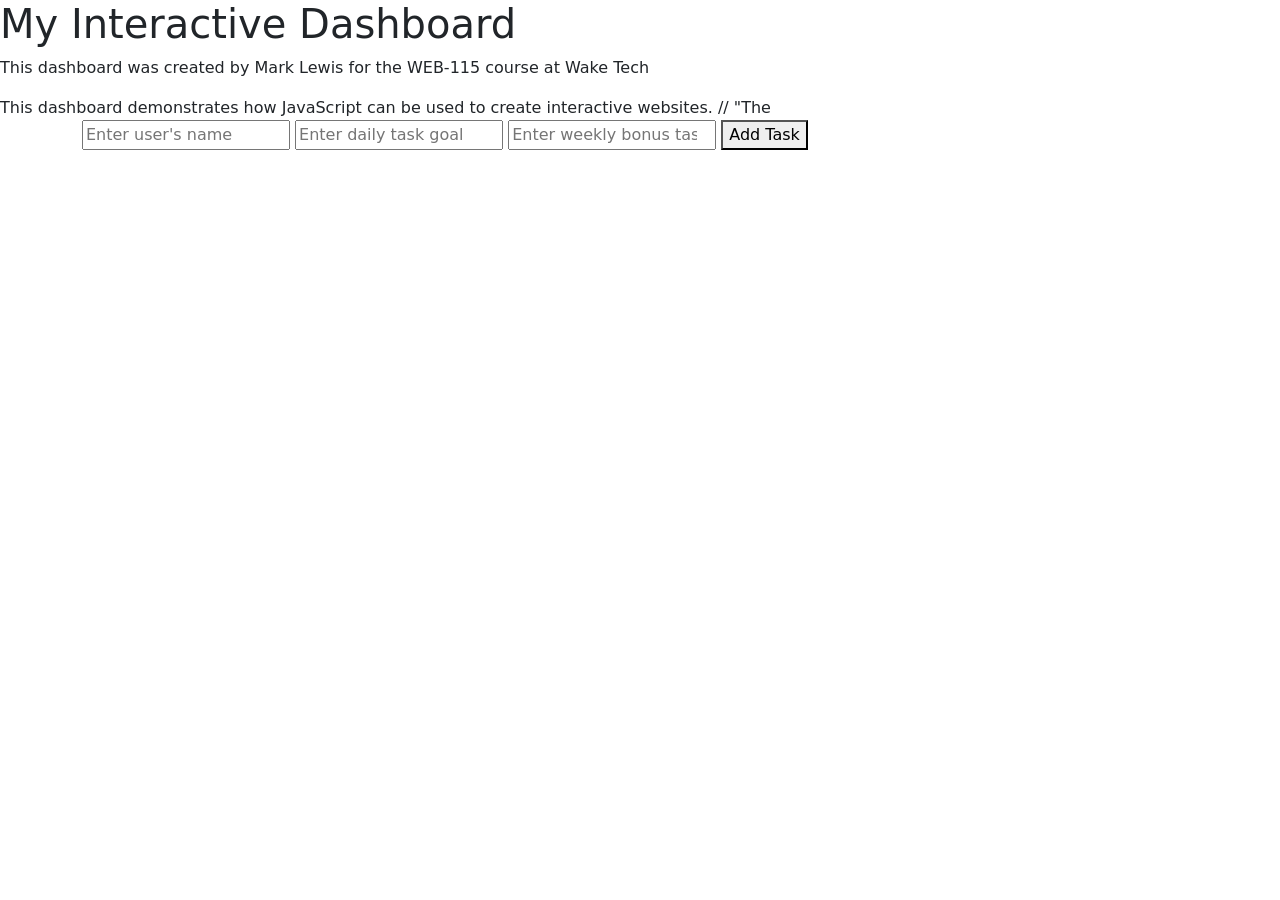
==== html/index.html @ 2278eae7 "Created weekly goal function and form" ====
<!DOCTYPE html>
<html lang="en">
<head>
    <meta charset="UTF-8">
    <meta name="viewport" content="width=device-width, initial-scale=1.0">
    <title>Document</title>
    <link rel="stylesheet" href="style.css">
    
     <!-- Bootstrap  -->
    <link href="https://cdn.jsdelivr.net/npm/bootstrap@5.3.8/dist/css/bootstrap.min.css" 
    rel="stylesheet" integrity="sha384-sRIl4kxILFvY47J16cr9ZwB07vP4J8+LH7qKQnuqkuIAvNWLzeN8tE5YBujZqJLB" 
    crossorigin="anonymous">
     <script defer src="https://cdn.jsdelivr.net/npm/bootstrap@5.3.8/dist/js/bootstrap.bundle.min.js" 
     integrity="sha384-FKyoEForCGlyvwx9Hj09JcYn3nv7wiPVlz7YYwJrWVcXK/BmnVDxM+D2scQbITxI" 
     crossorigin="anonymous"></script>
</head>
<body>
    <h1>My Interactive Dashboard</h1>
    <p>This dashboard was created by Mark Lewis for the WEB-115 course at Wake Tech</p>
    <script>document.write("This dashboard demonstrates how JavaScript can be used to create interactive websites.")
    
   </script>
   // "The <noscript> is for web browsers with JavaScript rendering disabled."
    <noscript> "Unfortunately, your web browser does not support JavaScript." </noscript>
     <div class="container">
    <div class="row">
        <div class="col" id="weekly-tasks">
            <script src="task-manager.js"></script>
            <form id="task-form">
                <input type="text" id="name-input" placeholder="Enter user's name">
                <input type="number" id="taskgoal-input" placeholder="Enter daily task goal">
                <input type="number" id="weeklybonustasks-input" placeholder="Enter weekly bonus tasks">
                <button id="goal-btn" type="submit">Add Task</button>
                </form>
                <p id="goal-message"></p>
        </div>
        <!-- Dashboard Content -->
    </div>
</div>
</body>
</html>
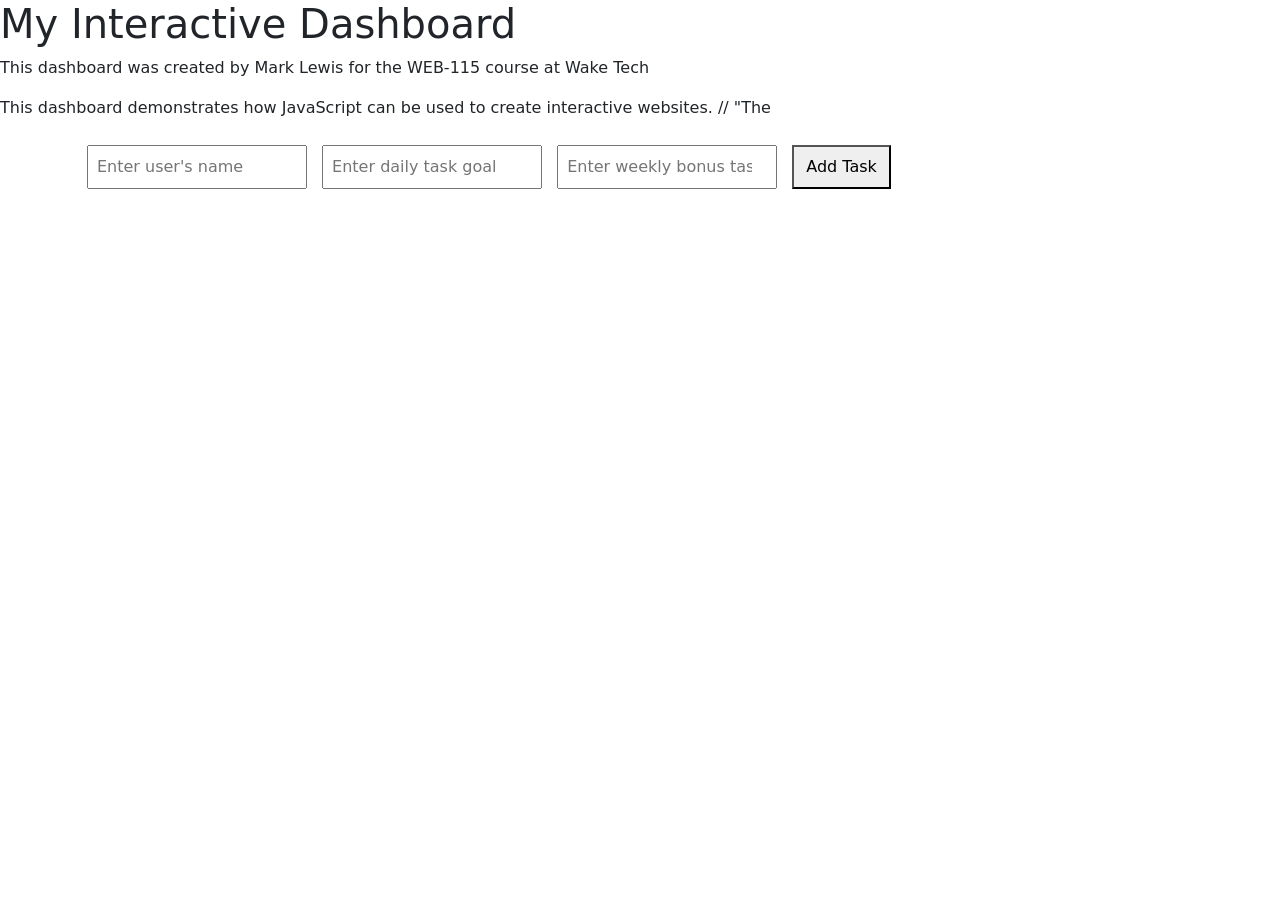
==== commit 879f38c7: "Update html to reference correct css <link rel="stylesheet" href="../css/style.css"> because i creat" ====
--- a/html/index.html
+++ b/html/index.html
@@ -4,7 +4,7 @@
     <meta charset="UTF-8">
     <meta name="viewport" content="width=device-width, initial-scale=1.0">
     <title>Document</title>
-    <link rel="stylesheet" href="style.css">
+    <link rel="stylesheet" href="../css/style.css">
     
      <!-- Bootstrap  -->
     <link href="https://cdn.jsdelivr.net/npm/bootstrap@5.3.8/dist/css/bootstrap.min.css" 
@@ -25,15 +25,19 @@
      <div class="container">
     <div class="row">
         <div class="col" id="weekly-tasks">
-            <script src="task-manager.js"></script>
-            <form id="task-form">
-                <input type="text" id="name-input" placeholder="Enter user's name">
-                <input type="number" id="taskgoal-input" placeholder="Enter daily task goal">
-                <input type="number" id="weeklybonustasks-input" placeholder="Enter weekly bonus tasks">
-                <button id="goal-btn" type="submit">Add Task</button>
-                </form>
-                <p id="goal-message"></p>
-        </div>
+
+    <form id="task-form">
+        <input type="text" id="name-input" placeholder="Enter user's name">
+        <input type="number" id="taskgoal-input" placeholder="Enter daily task goal">
+        <input type="number" id="weeklybonustasks-input" placeholder="Enter weekly bonus tasks">
+        <button id="goal-btn" type="submit">Add Task</button>
+    </form>
+
+    <p id="goal-message"></p>
+
+    <script src="../js/task-manager.js"></script>
+
+    </div>
         <!-- Dashboard Content -->
     </div>
 </div>
--- a/css/style.css
+++ b/css/style.css
@@ -0,0 +1,13 @@
+#weekly-tasks {
+    margin-top: 20px;
+}
+
+#weekly-tasks input {
+    margin: 5px;
+    padding: 8px;
+}
+
+#goal-btn {
+    margin: 5px;
+    padding: 8px 12px;
+}
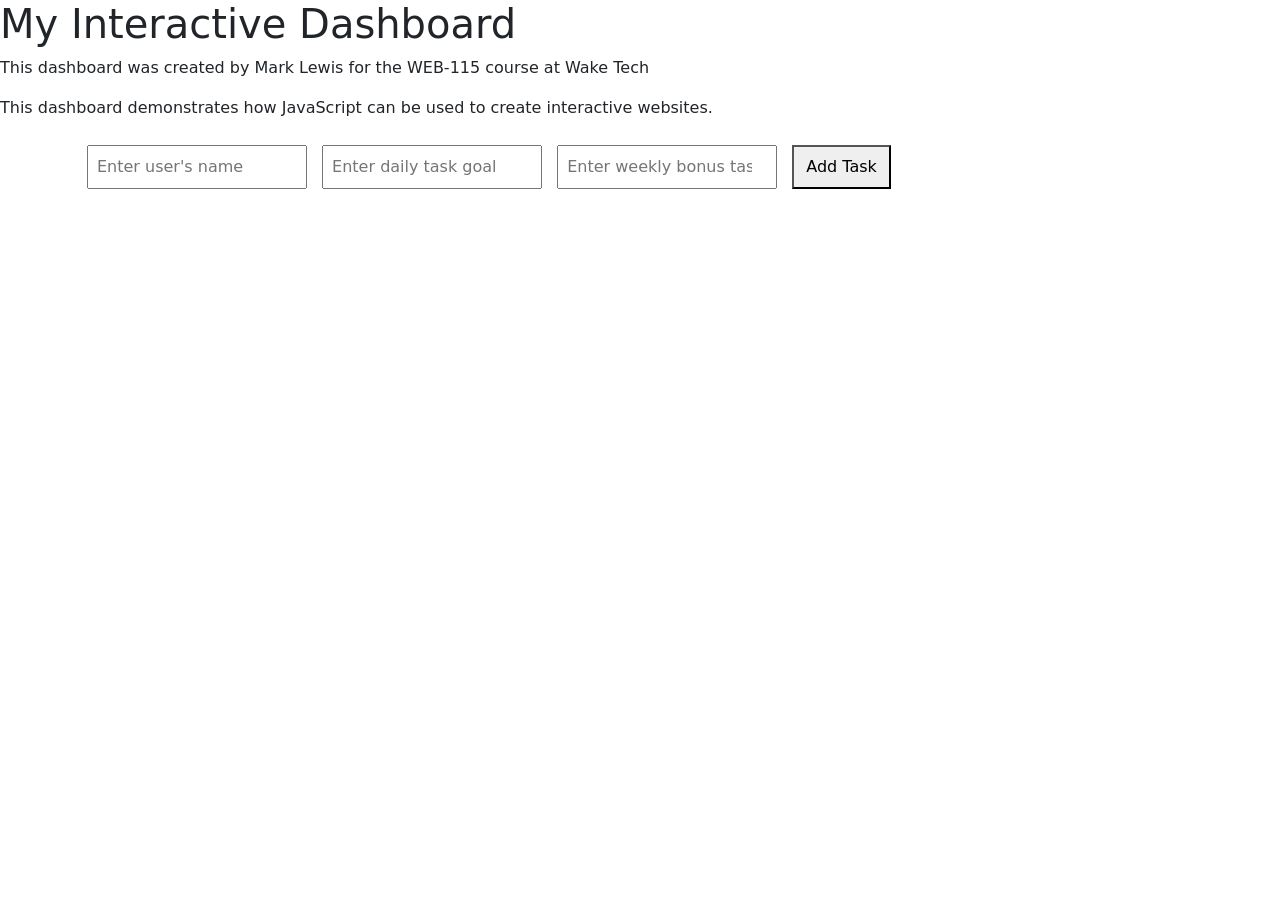
==== commit 5d334384: "Updated syntax issues with // comment in line 23" ====
--- a/html/index.html
+++ b/html/index.html
@@ -20,7 +20,6 @@
     <script>document.write("This dashboard demonstrates how JavaScript can be used to create interactive websites.")
     
    </script>
-   // "The <noscript> is for web browsers with JavaScript rendering disabled."
     <noscript> "Unfortunately, your web browser does not support JavaScript." </noscript>
      <div class="container">
     <div class="row">
